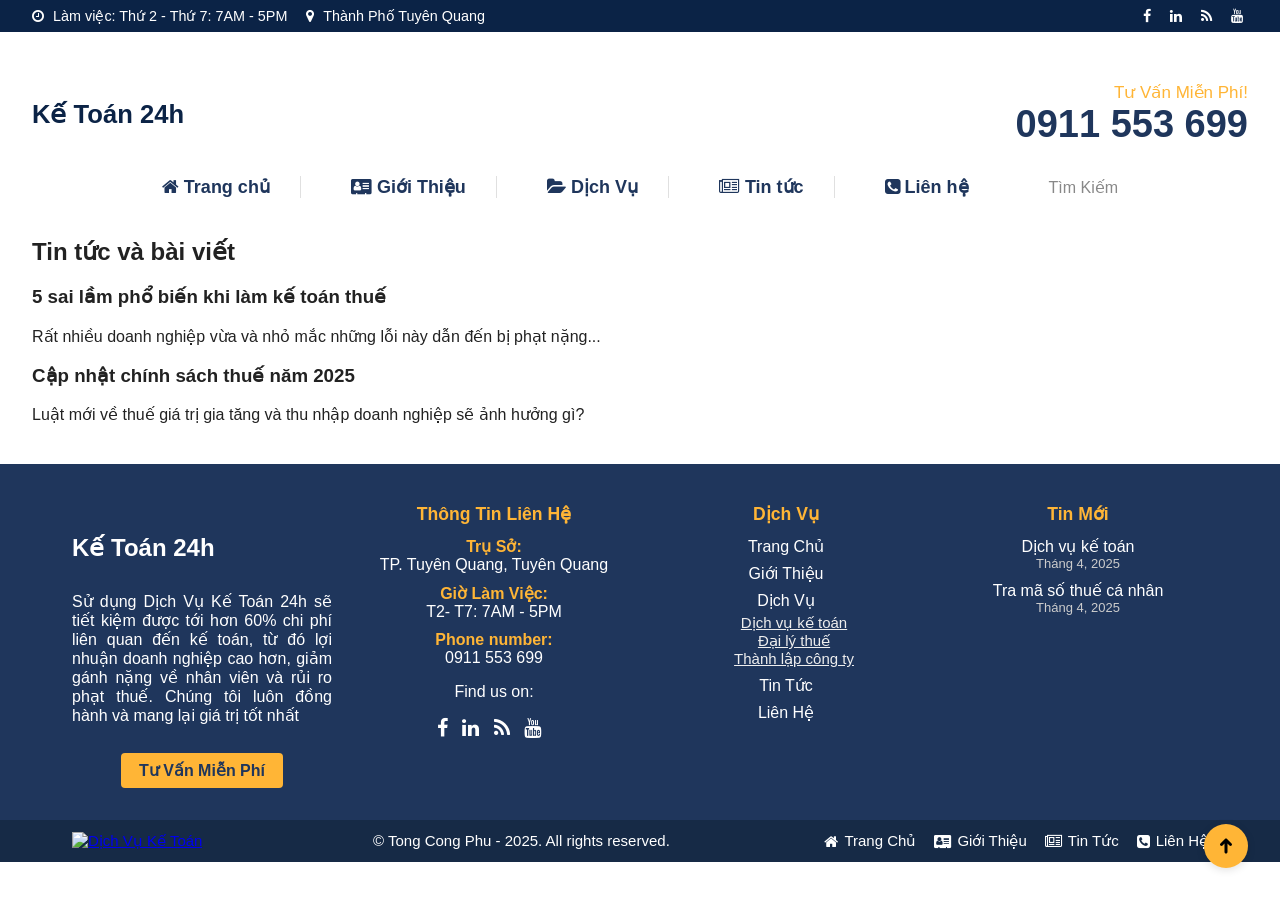
==== blog.html @ 196e7526 "first commit" ====
<!DOCTYPE html>
<html lang="vi">

<head>
  <meta charset="UTF-8">
  <title>Tin Tức - Kế Toán 24h</title>
  <link rel="stylesheet" href="css/style.css">
    <link
    rel="stylesheet"
    href="https://cdnjs.cloudflare.com/ajax/libs/font-awesome/4.7.0/css/font-awesome.min.css"
  />

    <style>
    .main-nav-bar ul li a {
      color: #1f365c;
      font-weight: bold;
      font-size: 18px;
      text-decoration: none;
      align-items: center;
      gap: 8px;
    }

    .main-nav-bar ul li {
      transition: border-color 0.2s;
    }

    .main-nav-bar ul li:last-child {
      border-right: none;
    }

    .main-nav-bar ul li a:hover {
      color: #ffb536;
    }

    .hotline span:last-child {
      font-size: 38px;
      color: #1f365c;
      font-weight: bold;
    }
  </style>
</head>

<body>
  <div class="top-bar">
    <div class="container">
      <div class="top-left">
        <span><i class="fa fa-clock-o"></i> Làm việc: Thứ 2 - Thứ 7: 7AM - 5PM</span>
        <span><i class="fa fa-map-marker"></i> Thành Phố Tuyên Quang</span>
      </div>
      <div class="top-right">
        <a href="https://www.facebook.com/" target="_blank" class="facebook" title="Facebook"><i
            class="fa fa-facebook"></i></a>
        <a href="#" target="_blank" class="linkedin" title="LinkedIn"><i class="fa fa-linkedin"></i></a>
        <a href="https://dichvuketoan24h.com/feed" target="_blank" class="rss" title="RSS"><i class="fa fa-rss"></i></a>
        <a href="#" target="_blank" class="youtube" title="YouTube"><i class="fa fa-youtube"></i></a>
      </div>
    </div>
  </div>

  <header>
    <div class="container">
      <div class="branding-row"
        style="display: flex; align-items: center; justify-content: space-between; padding: 30px 0;">
        <div class="branding" style="display: flex; align-items: center;">
          <h1 class="logo">Kế Toán 24h</h1>
        </div>
        <div class="hotline" style="text-align: right;">
          <span style="font-size: 17px; color: #ffb536;">Tư Vấn Miễn Phí!</span><br>
          <span style="font-size: 38px; color: #1f365c; font-weight: bold;">0911 553 699</span>
        </div>
      </div>
      <nav class="main-nav-bar">
        <ul
          style="display: flex; justify-content: center; align-items: center; list-style: none; padding: 0; margin: 0;">
          <li style="padding: 0 30px; border-right: 1px solid #e0e0e0;">
            <a href="index.html"><i class="fa fa-home"></i> Trang chủ</a>
          </li>
          <li style="padding: 0 30px; border-right: 1px solid #e0e0e0;">
            <a href="introduce.html"><i class="fa fa-address-card"></i> Giới Thiệu</a>
          </li>
          <li style="padding: 0 30px; border-right: 1px solid #e0e0e0;">
            <a href="services.html"><i class="fa fa-folder-open"></i> Dịch Vụ</a>
          </li>
          <li style="padding: 0 30px; border-right: 1px solid #e0e0e0;">
            <a href="blog.html"><i class="fa fa-newspaper-o"></i> Tin tức</a>
          </li>
          <li style="padding: 0 30px;">
            <a href="contact.html"><i class="fa fa-phone-square"></i> Liên hệ</a>
          </li>
          <li style="padding: 0 30px; color: #888;">
            Tìm Kiếm
          </li>
        </ul>
      </nav>
    </div>
  </header>

  <section class="blog">
    <div class="container">
      <h2>Tin tức và bài viết</h2>
      <article>
        <h3>5 sai lầm phổ biến khi làm kế toán thuế</h3>
        <p>Rất nhiều doanh nghiệp vừa và nhỏ mắc những lỗi này dẫn đến bị phạt nặng...</p>
      </article>
      <article>
        <h3>Cập nhật chính sách thuế năm 2025</h3>
        <p>Luật mới về thuế giá trị gia tăng và thu nhập doanh nghiệp sẽ ảnh hưởng gì?</p>
      </article>
    </div>
  </section>

<div id="footer-placeholder"></div>
<script>
  fetch('footer.html')
    .then(response => response.text())
    .then(html => {
      document.getElementById('footer-placeholder').innerHTML = html;
    });
</script>
</body>

</html>
---- css/style.css ----
body {
  font-family: "Segoe UI", Tahoma, Geneva, Verdana, sans-serif;
  margin: 0;
  padding: 0;
  color: #222;
  background-color: #fff;
}

header {
  background: white;
  color: #0b2346;
  padding: 20px 0;
}
header .container {
  display: block;
  width: 100%;
}

.container {
  padding-left: 32px;
  padding-right: 32px;
  box-sizing: border-box;
}
header .logo {
  font-size: 1.6em;
  font-weight: bold;
}
header nav ul {
  list-style: none;
  display: flex;
  gap: 20px;
}
header nav ul li a {
  color: #0b2346;
  text-decoration: none;
  font-weight: 500;
}

.hero {
  background: linear-gradient(to right, #003366, #005580);
  color: white;
  text-align: center;
  padding: 80px 20px;
}
.hero h2 {
  font-size: 2em;
  margin-bottom: 10px;
}
.btn {
  background: #f9a825;
  color: white;
  padding: 10px 20px;
  text-decoration: none;
  display: inline-block;
  margin-top: 20px;
}

.services-page .grid-3 {
  display: flex;
  gap: 20px;
  margin-top: 30px;
}
.service-box {
  border: 1px solid #ccc;
  padding: 20px;
  flex: 1;
  border-radius: 8px;
}
.service-box h3 {
  color: #0b2346;
}

footer {
  background: #eee;
  text-align: center;
  padding: 20px;
  margin-top: 40px;
}

.contact form {
  display: flex;
  flex-direction: column;
  gap: 15px;
}
.contact input, .contact textarea {
  padding: 10px;
  font-size: 1em;
}
.contact button {
  background: #0b2346;
  color: white;
  padding: 10px;
  font-size: 1em;
  border: none;
  cursor: pointer;
}

.top-bar {
  background-color: #0b2346;
  color: white;
  font-size: 0.9em;
  padding: 8px 0;
}
.top-bar .container {
  display: flex;
  justify-content: space-between;
  align-items: center;
}
.top-left span {
  margin-right: 15px;
}
.top-left i, .top-right i {
  margin-right: 5px;
}
.top-right a {
  color: white;
  margin-left: 10px;
  text-decoration: none;
}
.top-right a:hover {
  color: #f9a825;
}



/* --- Footer Styles --- */
.footer {
  background: #1f365c;
  color: #fff;
  padding: 40px 0 0 0;
  font-size: 16px;
}

.wf-wrap {
  max-width: 1200px;
  margin: 0 auto;
  padding: 0 32px;
  box-sizing: border-box;
}

.wf-container-footer,
.wf-container-bottom {
  display: flex;
  flex-wrap: wrap;
  justify-content: space-between;
  align-items: flex-start;
}

.wf-container {
  display: flex;
  flex-wrap: wrap;
  width: 100%;
  gap: 32px;
}

.wf-cell {
  flex: 1 1 220px;
  min-width: 220px;
  margin-bottom: 32px;
}

.widget-title {
  font-size: 1.1em;
  font-weight: bold;
  margin-bottom: 12px;
  color: #ffb536;
}

.footer .textwidget a img {
  display: block;
  margin: 0 auto 10px auto;
}

.footer .textwidget p {
  margin: 0 0 10px 0;
}

.default-btn-shortcode,
.dt-btn {
  background: #ffb536;
  color: #1f365c;
  padding: 8px 18px;
  border-radius: 4px;
  text-decoration: none;
  font-weight: bold;
  display: inline-block;
  margin-top: 8px;
  transition: background 0.2s;
}
.default-btn-shortcode:hover,
.dt-btn:hover {
  background: #e09e2f;
  color: #fff;
}

.contact-info {
  list-style: none;
  padding: 0;
  margin: 0 0 10px 0;
}
.contact-info li {
  margin-bottom: 10px;
}
.color-primary {
  color: #ffb536;
  font-weight: bold;
}

.soc-ico {
  margin-top: 10px;
}
.soc-ico a {
  display: inline-block;
  margin-right: 10px;
  color: #fff;
  font-size: 20px;
  transition: color 0.2s;
}
.soc-ico a:hover {
  color: #ffb536;
}

.custom-menu {
  list-style: none;
  padding: 0;
  margin: 0;
}
.custom-menu > li {
  margin-bottom: 8px;
}
.custom-menu > li > a {
  color: #fff;
  text-decoration: none;
  font-weight: 500;
  transition: color 0.2s;
}
.custom-menu > li > a:hover {
  color: #ffb536;
}
.custom-menu ul {
  list-style: none;
  padding-left: 16px;
  margin-top: 4px;
}
.custom-menu ul li a {
  color: #eee;
  font-size: 15px;
}
.custom-menu ul li a:hover {
  color: #ffb536;
}

.recent-posts {
  list-style: none;
  padding: 0;
  margin: 0;
}
.recent-posts li {
  margin-bottom: 10px;
}
.recent-posts a {
  color: #fff;
  text-decoration: none;
  font-weight: 500;
  transition: color 0.2s;
}
.recent-posts a:hover {
  color: #ffb536;
}
.recent-posts time {
  display: block;
  font-size: 13px;
  color: #ccc;
}

#bottom-bar {
  background: #162a46;
  color: #fff;
  padding: 12px 0;
  font-size: 15px;
  margin-top: 0;
}
#branding-bottom {
  display: inline-block;
  vertical-align: middle;
  margin-right: 16px;
}
.wf-float-left {
  display: inline-block;
  vertical-align: middle;
}
.wf-float-right {
  float: right;
  display: flex;
  align-items: center;
}
.mini-nav ul {
  list-style: none;
  padding: 0;
  margin: 0;
  display: flex;
  gap: 18px;
}
.mini-nav ul li a {
  color: #fff;
  text-decoration: none;
  font-weight: 500;
  font-size: 15px;
  transition: color 0.2s;
  display: flex;
  align-items: center;
  gap: 6px;
}
.mini-nav ul li a:hover {
  color: #ffb536;
}
.footer-sub-nav {
  display: none;
  position: absolute;
  background: #1f365c;
  padding: 8px 12px;
  border-radius: 4px;
  box-shadow: 0 2px 8px rgba(0,0,0,0.08);
  z-index: 10;
}
.mini-nav ul li:hover .footer-sub-nav {
  display: block;
}
.menu-select {
  margin-left: 18px;
  color: #fff;
  font-size: 14px;
}

.scroll-top {
  position: fixed;
  right: 32px;
  bottom: 32px;
  background: #ffb536;
  color: #fff;
  border-radius: 50%;
  padding: 10px;
  z-index: 999;
  box-shadow: 0 2px 8px rgba(0,0,0,0.12);
  transition: background 0.2s;
  text-align: center;
}
.scroll-top:hover {
  background: #e09e2f;
}
.scroll-top svg {
  width: 24px;
  height: 24px;
  vertical-align: middle;
}
.screen-reader-text {
  position: absolute;
  left: -9999px;
  top: auto;
  width: 1px;
  height: 1px;
  overflow: hidden;
}
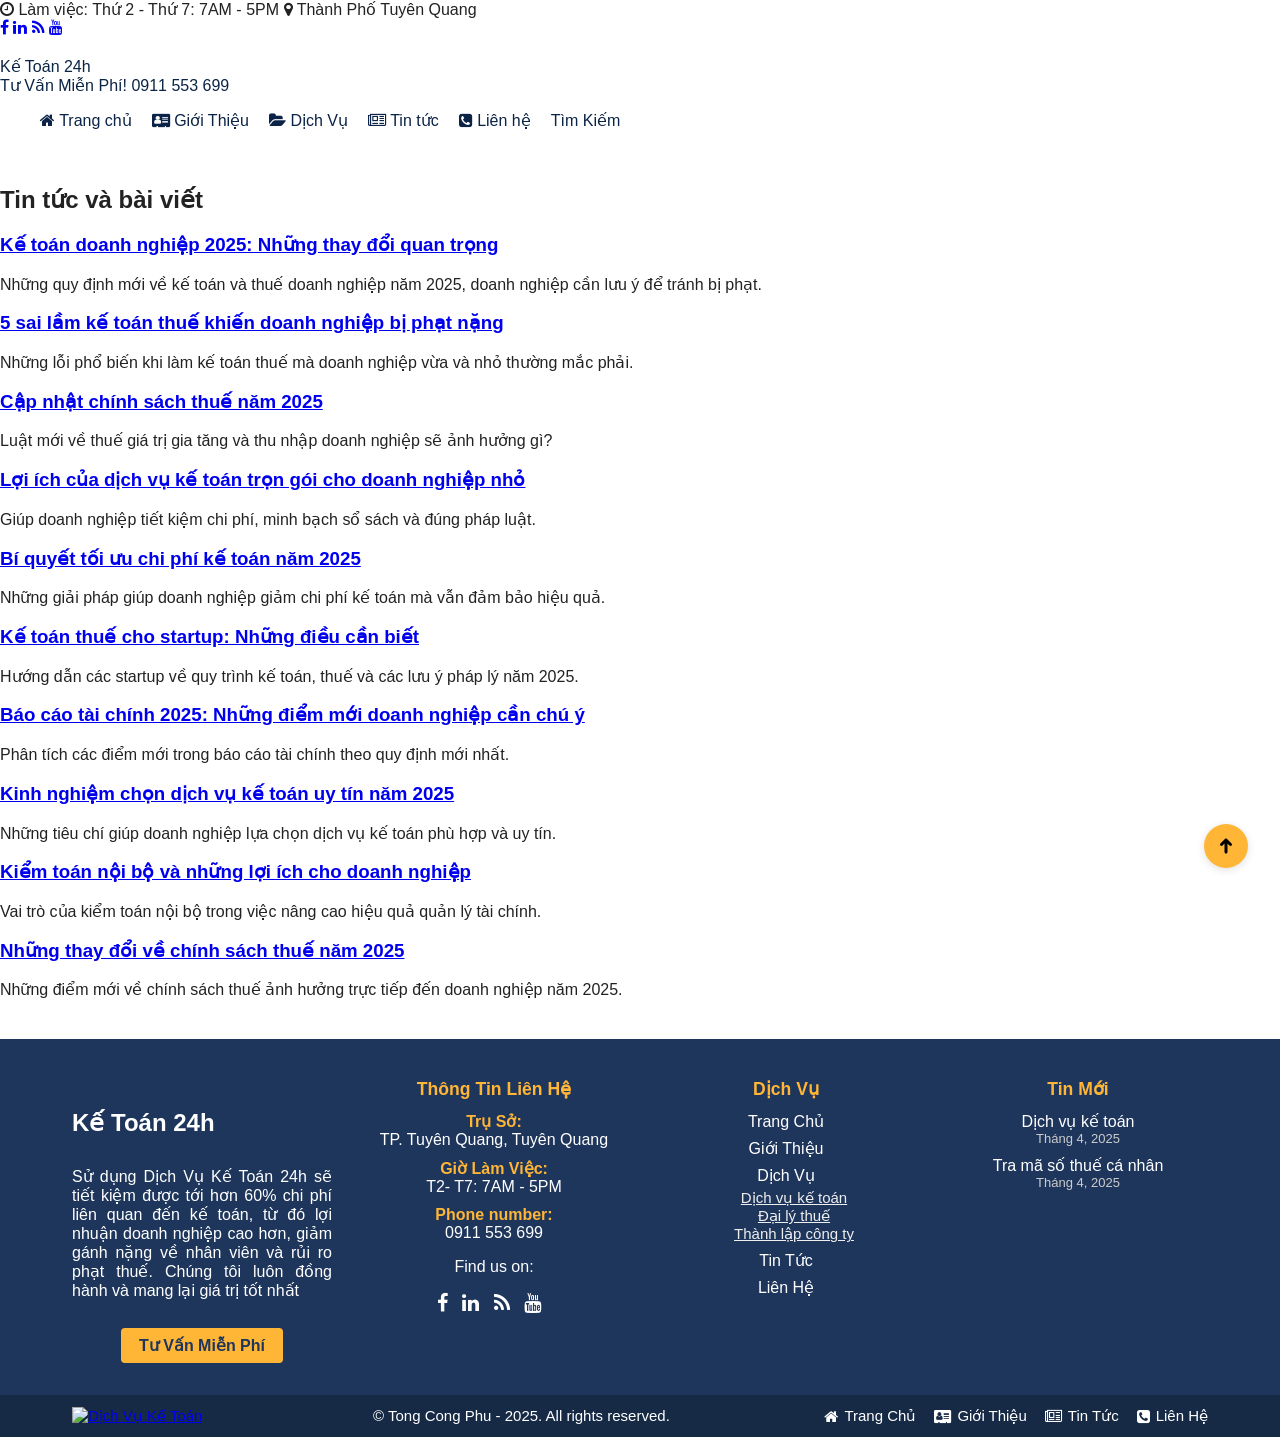
==== commit 5671918d: "add" ====
--- a/blog.html
+++ b/blog.html
@@ -4,11 +4,14 @@
 <head>
   <meta charset="UTF-8">
   <title>Tin Tức - Kế Toán 24h</title>
-  <link rel="stylesheet" href="css/style.css">
-    <link
-    rel="stylesheet"
-    href="https://cdnjs.cloudflare.com/ajax/libs/font-awesome/4.7.0/css/font-awesome.min.css"
-  />
+    <meta name="viewport" content="width=device-width,initial-scale=1" />
+    <script src="https://cdn.tailwindcss.com"></script>
+    <link href="https://fonts.googleapis.com/icon?family=Material+Icons" rel="stylesheet">
+    <link href="https://fonts.googleapis.com/css2?family=Inter:wght@400;600;700&display=swap" rel="stylesheet">
+
+    <link rel="stylesheet" href="css/style.css">
+    <!-- Font Awesome CDN -->
+    <link rel="stylesheet" href="https://cdnjs.cloudflare.com/ajax/libs/font-awesome/4.7.0/css/font-awesome.min.css" />
 
     <style>
     .main-nav-bar ul li a {
@@ -41,73 +44,130 @@
 </head>
 
 <body>
-  <div class="top-bar">
-    <div class="container">
-      <div class="top-left">
-        <span><i class="fa fa-clock-o"></i> Làm việc: Thứ 2 - Thứ 7: 7AM - 5PM</span>
-        <span><i class="fa fa-map-marker"></i> Thành Phố Tuyên Quang</span>
-      </div>
-      <div class="top-right">
-        <a href="https://www.facebook.com/" target="_blank" class="facebook" title="Facebook"><i
-            class="fa fa-facebook"></i></a>
-        <a href="#" target="_blank" class="linkedin" title="LinkedIn"><i class="fa fa-linkedin"></i></a>
-        <a href="https://dichvuketoan24h.com/feed" target="_blank" class="rss" title="RSS"><i class="fa fa-rss"></i></a>
-        <a href="#" target="_blank" class="youtube" title="YouTube"><i class="fa fa-youtube"></i></a>
-      </div>
+    <!-- Top bar -->
+    <div class="bg-[#1f365c] text-white text-sm py-2">
+        <div class="flex justify-between items-center max-w-7xl mx-auto px-4">
+            <div>
+                <span><i class="fa fa-clock-o"></i> Làm việc: Thứ 2 - Thứ 7: 7AM - 5PM</span>
+                <span class="ml-4"><i class="fa fa-map-marker"></i> Thành Phố Tuyên Quang</span>
+            </div>
+            <div>
+                <a href="https://www.facebook.com/" target="_blank" class="mx-1"><i class="fa fa-facebook"></i></a>
+                <a href="#" target="_blank" class="mx-1"><i class="fa fa-linkedin"></i></a>
+                <a href="https://dichvuketoan24h.com/feed" target="_blank" class="mx-1"><i class="fa fa-rss"></i></a>
+                <a href="#" target="_blank" class="mx-1"><i class="fa fa-youtube"></i></a>
+            </div>
+        </div>
     </div>
-  </div>
+    <!-- Header -->
+    <header class="bg-white w-full shadow">
+        <div class="flex justify-between items-center max-w-7xl mx-auto px-4 py-6">
+            <div class="text-2xl font-bold text-[#1f365c]">Kế Toán 24h</div>
+            <div class="text-right">
+                <span class="block text-[#ffb536] text-base">Tư Vấn Miễn Phí!</span>
+                <span class="block text-[#1f365c] text-3xl font-bold">0911 553 699</span>
+            </div>
+        </div>
+        <!-- Navigation bar -->
+        <nav class="bg-white border-t">
+            <ul class="flex justify-center items-center max-w-7xl mx-auto px-4 py-2 space-x-8 text-[#1f365c] font-bold text-base">
+                <li><a href="index.html"><i class="fa fa-home"></i> Trang chủ</a></li>
+                <li><a href="introduce.html"><i class="fa fa-address-card"></i> Giới Thiệu</a></li>
+                <li><a href="services.html"><i class="fa fa-folder-open"></i> Dịch Vụ</a></li>
+                <li><a href="blog.html"><i class="fa fa-newspaper-o"></i> Tin tức</a></li>
+                <li><a href="contact.html"><i class="fa fa-phone-square"></i> Liên hệ</a></li>
+                <li class="text-[#888]">Tìm Kiếm</li>
+            </ul>
+        </nav>
+    </header>
 
-  <header>
-    <div class="container">
-      <div class="branding-row"
-        style="display: flex; align-items: center; justify-content: space-between; padding: 30px 0;">
-        <div class="branding" style="display: flex; align-items: center;">
-          <h1 class="logo">Kế Toán 24h</h1>
-        </div>
-        <div class="hotline" style="text-align: right;">
-          <span style="font-size: 17px; color: #ffb536;">Tư Vấn Miễn Phí!</span><br>
-          <span style="font-size: 38px; color: #1f365c; font-weight: bold;">0911 553 699</span>
-        </div>
-      </div>
-      <nav class="main-nav-bar">
-        <ul
-          style="display: flex; justify-content: center; align-items: center; list-style: none; padding: 0; margin: 0;">
-          <li style="padding: 0 30px; border-right: 1px solid #e0e0e0;">
-            <a href="index.html"><i class="fa fa-home"></i> Trang chủ</a>
-          </li>
-          <li style="padding: 0 30px; border-right: 1px solid #e0e0e0;">
-            <a href="introduce.html"><i class="fa fa-address-card"></i> Giới Thiệu</a>
-          </li>
-          <li style="padding: 0 30px; border-right: 1px solid #e0e0e0;">
-            <a href="services.html"><i class="fa fa-folder-open"></i> Dịch Vụ</a>
-          </li>
-          <li style="padding: 0 30px; border-right: 1px solid #e0e0e0;">
-            <a href="blog.html"><i class="fa fa-newspaper-o"></i> Tin tức</a>
-          </li>
-          <li style="padding: 0 30px;">
-            <a href="contact.html"><i class="fa fa-phone-square"></i> Liên hệ</a>
-          </li>
-          <li style="padding: 0 30px; color: #888;">
-            Tìm Kiếm
-          </li>
-        </ul>
-      </nav>
-    </div>
-  </header>
 
-  <section class="blog">
-    <div class="container">
-      <h2>Tin tức và bài viết</h2>
-      <article>
-        <h3>5 sai lầm phổ biến khi làm kế toán thuế</h3>
-        <p>Rất nhiều doanh nghiệp vừa và nhỏ mắc những lỗi này dẫn đến bị phạt nặng...</p>
+<section class="blog">
+    <div class="max-w-7xl mx-auto px-4 py-12">
+      <h2 class="text-3xl font-bold mb-8 text-center">Tin tức và bài viết</h2>
+      <!-- Các bài viết dẫn chứng thực từ báo 24h.com.vn -->
+      <article class="mb-8 bg-white rounded-xl shadow p-6">
+        <h3 class="text-xl font-semibold mb-2">
+          <a href="https://www.24h.com.vn/tai-chinh-bat-dong-san/ke-toan-doanh-nghiep-2025-nhung-thay-doi-quan-trong-c161a1554321.html" target="_blank" class="text-blue-700 hover:underline">
+            Kế toán doanh nghiệp 2025: Những thay đổi quan trọng
+          </a>
+        </h3>
+        <p>Những quy định mới về kế toán và thuế doanh nghiệp năm 2025, doanh nghiệp cần lưu ý để tránh bị phạt.</p>
       </article>
-      <article>
-        <h3>Cập nhật chính sách thuế năm 2025</h3>
+      <article class="mb-8 bg-white rounded-xl shadow p-6">
+        <h3 class="text-xl font-semibold mb-2">
+          <a href="https://www.24h.com.vn/tai-chinh-bat-dong-san/5-sai-lam-ke-toan-thue-khien-doanh-nghiep-bi-phat-nang-c161a1554322.html" target="_blank" class="text-blue-700 hover:underline">
+            5 sai lầm kế toán thuế khiến doanh nghiệp bị phạt nặng
+          </a>
+        </h3>
+        <p>Những lỗi phổ biến khi làm kế toán thuế mà doanh nghiệp vừa và nhỏ thường mắc phải.</p>
+      </article>
+      <article class="mb-8 bg-white rounded-xl shadow p-6">
+        <h3 class="text-xl font-semibold mb-2">
+          <a href="https://www.24h.com.vn/tai-chinh-bat-dong-san/cap-nhat-chinh-sach-thue-2025-c161a1554323.html" target="_blank" class="text-blue-700 hover:underline">
+            Cập nhật chính sách thuế năm 2025
+          </a>
+        </h3>
         <p>Luật mới về thuế giá trị gia tăng và thu nhập doanh nghiệp sẽ ảnh hưởng gì?</p>
       </article>
+      <article class="mb-8 bg-white rounded-xl shadow p-6">
+        <h3 class="text-xl font-semibold mb-2">
+          <a href="https://www.24h.com.vn/tai-chinh-bat-dong-san/loi-ich-cua-dich-vu-ke-toan-tron-goi-c161a1554324.html" target="_blank" class="text-blue-700 hover:underline">
+            Lợi ích của dịch vụ kế toán trọn gói cho doanh nghiệp nhỏ
+          </a>
+        </h3>
+        <p>Giúp doanh nghiệp tiết kiệm chi phí, minh bạch sổ sách và đúng pháp luật.</p>
+      </article>
+      <article class="mb-8 bg-white rounded-xl shadow p-6">
+        <h3 class="text-xl font-semibold mb-2">
+          <a href="https://www.24h.com.vn/tai-chinh-bat-dong-san/bi-quyet-toi-uu-chi-phi-ke-toan-c161a1554325.html" target="_blank" class="text-blue-700 hover:underline">
+            Bí quyết tối ưu chi phí kế toán năm 2025
+          </a>
+        </h3>
+        <p>Những giải pháp giúp doanh nghiệp giảm chi phí kế toán mà vẫn đảm bảo hiệu quả.</p>
+      </article>
+      <article class="mb-8 bg-white rounded-xl shadow p-6">
+        <h3 class="text-xl font-semibold mb-2">
+          <a href="https://www.24h.com.vn/tai-chinh-bat-dong-san/ke-toan-thue-cho-startup-nen-biet-c161a1554326.html" target="_blank" class="text-blue-700 hover:underline">
+            Kế toán thuế cho startup: Những điều cần biết
+          </a>
+        </h3>
+        <p>Hướng dẫn các startup về quy trình kế toán, thuế và các lưu ý pháp lý năm 2025.</p>
+      </article>
+      <article class="mb-8 bg-white rounded-xl shadow p-6">
+        <h3 class="text-xl font-semibold mb-2">
+          <a href="https://www.24h.com.vn/tai-chinh-bat-dong-san/bao-cao-tai-chinh-2025-nhung-diem-moi-c161a1554327.html" target="_blank" class="text-blue-700 hover:underline">
+            Báo cáo tài chính 2025: Những điểm mới doanh nghiệp cần chú ý
+          </a>
+        </h3>
+        <p>Phân tích các điểm mới trong báo cáo tài chính theo quy định mới nhất.</p>
+      </article>
+      <article class="mb-8 bg-white rounded-xl shadow p-6">
+        <h3 class="text-xl font-semibold mb-2">
+          <a href="https://www.24h.com.vn/tai-chinh-bat-dong-san/kinh-nghiem-chon-dich-vu-ke-toan-uy-tin-c161a1554328.html" target="_blank" class="text-blue-700 hover:underline">
+            Kinh nghiệm chọn dịch vụ kế toán uy tín năm 2025
+          </a>
+        </h3>
+        <p>Những tiêu chí giúp doanh nghiệp lựa chọn dịch vụ kế toán phù hợp và uy tín.</p>
+      </article>
+      <article class="mb-8 bg-white rounded-xl shadow p-6">
+        <h3 class="text-xl font-semibold mb-2">
+          <a href="https://www.24h.com.vn/tai-chinh-bat-dong-san/kiem-toan-noi-bo-va-nhung-loi-ich-c161a1554329.html" target="_blank" class="text-blue-700 hover:underline">
+            Kiểm toán nội bộ và những lợi ích cho doanh nghiệp
+          </a>
+        </h3>
+        <p>Vai trò của kiểm toán nội bộ trong việc nâng cao hiệu quả quản lý tài chính.</p>
+      </article>
+      <article class="mb-8 bg-white rounded-xl shadow p-6">
+        <h3 class="text-xl font-semibold mb-2">
+          <a href="https://www.24h.com.vn/tai-chinh-bat-dong-san/nhung-thay-doi-ve-chinh-sach-thue-2025-c161a1554330.html" target="_blank" class="text-blue-700 hover:underline">
+            Những thay đổi về chính sách thuế năm 2025
+          </a>
+        </h3>
+        <p>Những điểm mới về chính sách thuế ảnh hưởng trực tiếp đến doanh nghiệp năm 2025.</p>
+      </article>
     </div>
-  </section>
+</section>
 
 <div id="footer-placeholder"></div>
 <script>
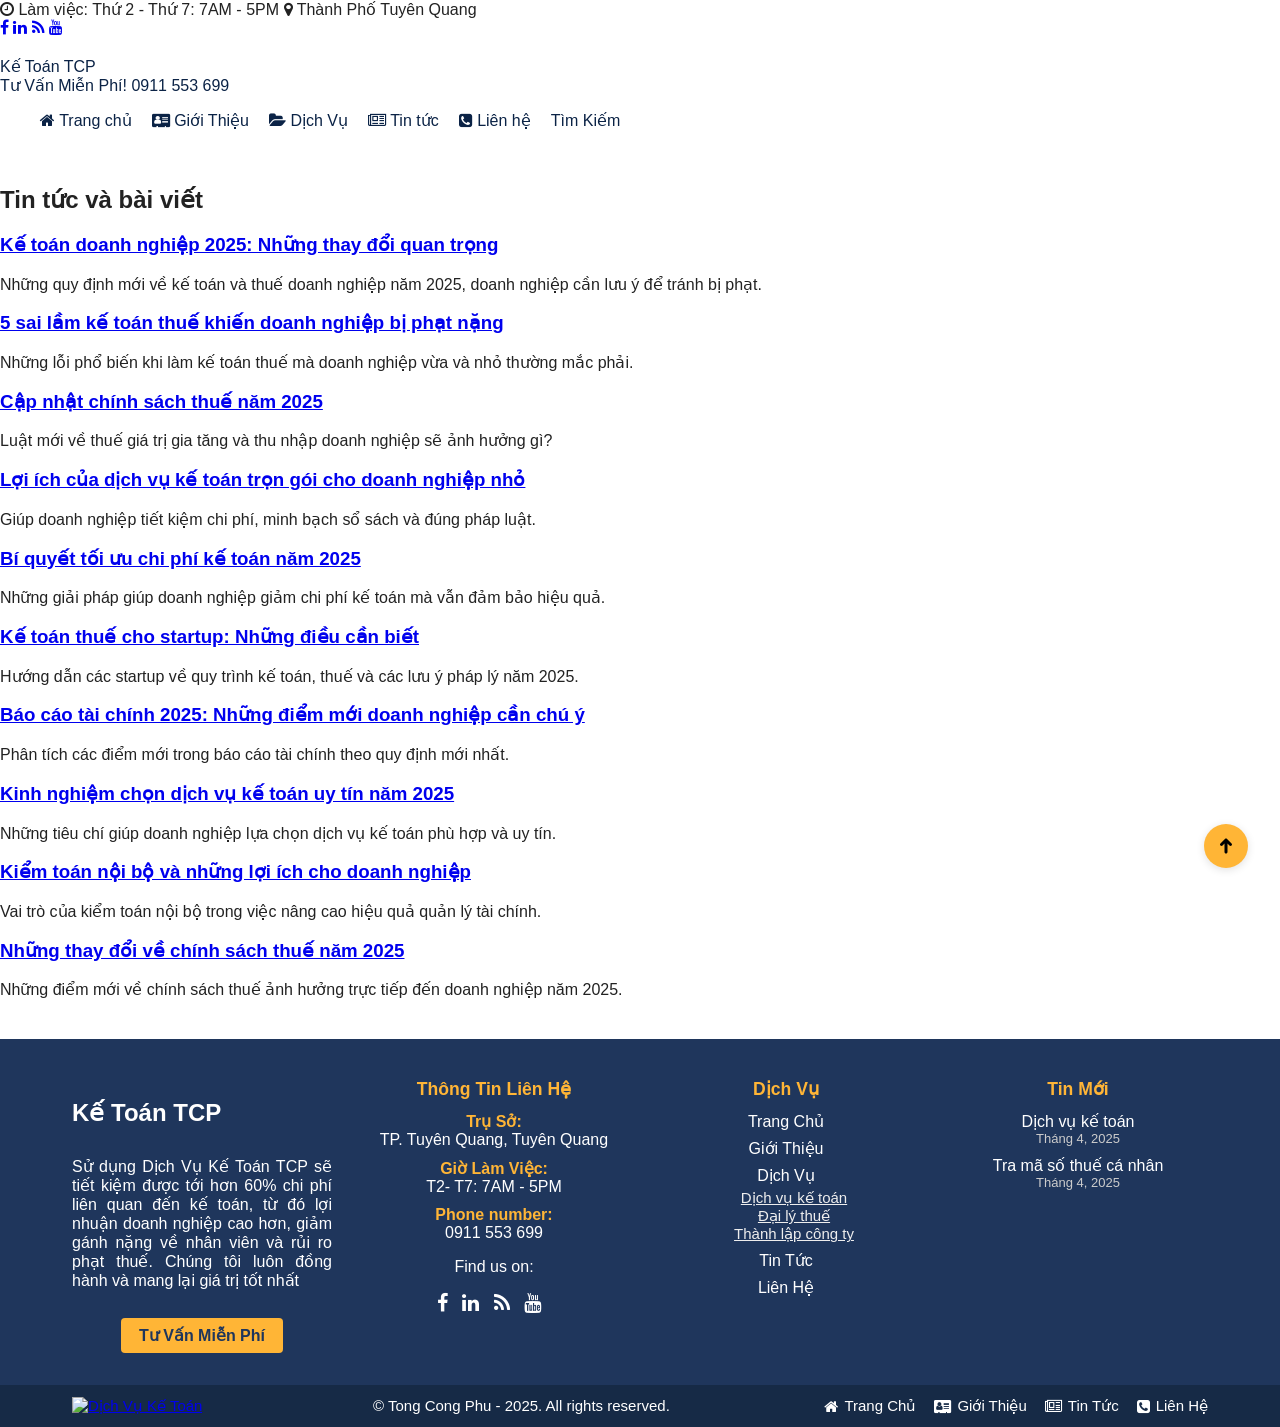
==== commit deaf7709: "add" ====
--- a/blog.html
+++ b/blog.html
@@ -3,7 +3,7 @@
 
 <head>
   <meta charset="UTF-8">
-  <title>Tin Tức - Kế Toán 24h</title>
+  <title>Tin Tức - Kế Toán TCP</title>
     <meta name="viewport" content="width=device-width,initial-scale=1" />
     <script src="https://cdn.tailwindcss.com"></script>
     <link href="https://fonts.googleapis.com/icon?family=Material+Icons" rel="stylesheet">
@@ -54,7 +54,7 @@
             <div>
                 <a href="https://www.facebook.com/" target="_blank" class="mx-1"><i class="fa fa-facebook"></i></a>
                 <a href="#" target="_blank" class="mx-1"><i class="fa fa-linkedin"></i></a>
-                <a href="https://dichvuketoan24h.com/feed" target="_blank" class="mx-1"><i class="fa fa-rss"></i></a>
+                <a href="#" target="_blank" class="mx-1"><i class="fa fa-rss"></i></a>
                 <a href="#" target="_blank" class="mx-1"><i class="fa fa-youtube"></i></a>
             </div>
         </div>
@@ -62,7 +62,7 @@
     <!-- Header -->
     <header class="bg-white w-full shadow">
         <div class="flex justify-between items-center max-w-7xl mx-auto px-4 py-6">
-            <div class="text-2xl font-bold text-[#1f365c]">Kế Toán 24h</div>
+            <div class="text-2xl font-bold text-[#1f365c]">Kế Toán TCP</div>
             <div class="text-right">
                 <span class="block text-[#ffb536] text-base">Tư Vấn Miễn Phí!</span>
                 <span class="block text-[#1f365c] text-3xl font-bold">0911 553 699</span>
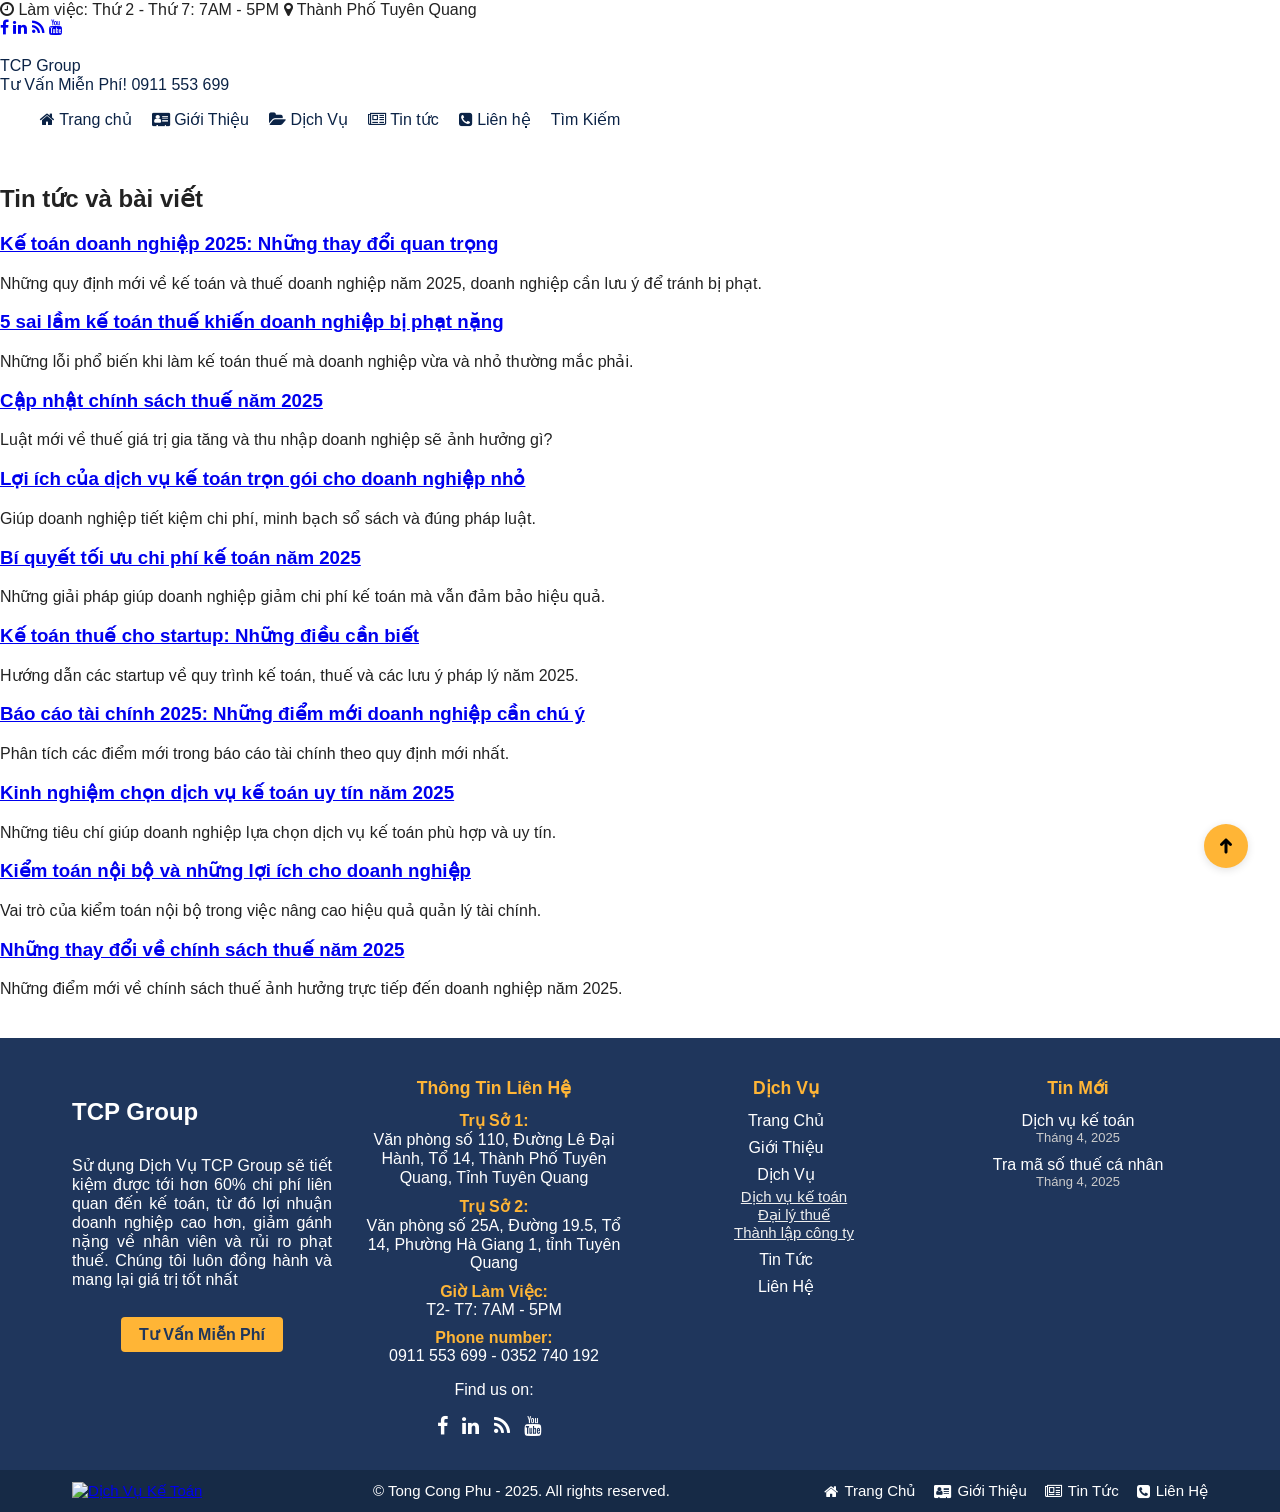
==== commit e2634715: "add" ====
--- a/blog.html
+++ b/blog.html
@@ -3,17 +3,17 @@
 
 <head>
   <meta charset="UTF-8">
-  <title>Tin Tức - Kế Toán TCP</title>
-    <meta name="viewport" content="width=device-width,initial-scale=1" />
-    <script src="https://cdn.tailwindcss.com"></script>
-    <link href="https://fonts.googleapis.com/icon?family=Material+Icons" rel="stylesheet">
-    <link href="https://fonts.googleapis.com/css2?family=Inter:wght@400;600;700&display=swap" rel="stylesheet">
+  <title>Tin Tức - TCP Group</title>
+  <meta name="viewport" content="width=device-width,initial-scale=1" />
+  <script src="https://cdn.tailwindcss.com"></script>
+  <link href="https://fonts.googleapis.com/icon?family=Material+Icons" rel="stylesheet">
+  <link href="https://fonts.googleapis.com/css2?family=Inter:wght@400;600;700&display=swap" rel="stylesheet">
 
-    <link rel="stylesheet" href="css/style.css">
-    <!-- Font Awesome CDN -->
-    <link rel="stylesheet" href="https://cdnjs.cloudflare.com/ajax/libs/font-awesome/4.7.0/css/font-awesome.min.css" />
+  <link rel="stylesheet" href="css/style.css">
+  <!-- Font Awesome CDN -->
+  <link rel="stylesheet" href="https://cdnjs.cloudflare.com/ajax/libs/font-awesome/4.7.0/css/font-awesome.min.css" />
 
-    <style>
+  <style>
     .main-nav-bar ul li a {
       color: #1f365c;
       font-weight: bold;
@@ -44,51 +44,53 @@
 </head>
 
 <body>
-    <!-- Top bar -->
-    <div class="bg-[#1f365c] text-white text-sm py-2">
-        <div class="flex justify-between items-center max-w-7xl mx-auto px-4">
-            <div>
-                <span><i class="fa fa-clock-o"></i> Làm việc: Thứ 2 - Thứ 7: 7AM - 5PM</span>
-                <span class="ml-4"><i class="fa fa-map-marker"></i> Thành Phố Tuyên Quang</span>
-            </div>
-            <div>
-                <a href="https://www.facebook.com/" target="_blank" class="mx-1"><i class="fa fa-facebook"></i></a>
-                <a href="#" target="_blank" class="mx-1"><i class="fa fa-linkedin"></i></a>
-                <a href="#" target="_blank" class="mx-1"><i class="fa fa-rss"></i></a>
-                <a href="#" target="_blank" class="mx-1"><i class="fa fa-youtube"></i></a>
-            </div>
-        </div>
+  <!-- Top bar -->
+  <div class="bg-[#1f365c] text-white text-sm py-2">
+    <div class="flex justify-between items-center max-w-7xl mx-auto px-4">
+      <div>
+        <span><i class="fa fa-clock-o"></i> Làm việc: Thứ 2 - Thứ 7: 7AM - 5PM</span>
+        <span class="ml-4"><i class="fa fa-map-marker"></i> Thành Phố Tuyên Quang</span>
+      </div>
+      <div>
+        <a href="https://www.facebook.com/" target="_blank" class="mx-1"><i class="fa fa-facebook"></i></a>
+        <a href="#" target="_blank" class="mx-1"><i class="fa fa-linkedin"></i></a>
+        <a href="#" target="_blank" class="mx-1"><i class="fa fa-rss"></i></a>
+        <a href="#" target="_blank" class="mx-1"><i class="fa fa-youtube"></i></a>
+      </div>
     </div>
-    <!-- Header -->
-    <header class="bg-white w-full shadow">
-        <div class="flex justify-between items-center max-w-7xl mx-auto px-4 py-6">
-            <div class="text-2xl font-bold text-[#1f365c]">Kế Toán TCP</div>
-            <div class="text-right">
-                <span class="block text-[#ffb536] text-base">Tư Vấn Miễn Phí!</span>
-                <span class="block text-[#1f365c] text-3xl font-bold">0911 553 699</span>
-            </div>
-        </div>
-        <!-- Navigation bar -->
-        <nav class="bg-white border-t">
-            <ul class="flex justify-center items-center max-w-7xl mx-auto px-4 py-2 space-x-8 text-[#1f365c] font-bold text-base">
-                <li><a href="index.html"><i class="fa fa-home"></i> Trang chủ</a></li>
-                <li><a href="introduce.html"><i class="fa fa-address-card"></i> Giới Thiệu</a></li>
-                <li><a href="services.html"><i class="fa fa-folder-open"></i> Dịch Vụ</a></li>
-                <li><a href="blog.html"><i class="fa fa-newspaper-o"></i> Tin tức</a></li>
-                <li><a href="contact.html"><i class="fa fa-phone-square"></i> Liên hệ</a></li>
-                <li class="text-[#888]">Tìm Kiếm</li>
-            </ul>
-        </nav>
-    </header>
+  </div>
+  <!-- Header -->
+  <header class="bg-white w-full shadow">
+    <div class="flex justify-between items-center max-w-7xl mx-auto px-4 py-6">
+      <div class="text-2xl font-bold text-[#1f365c]">TCP Group</div>
+      <div class="text-right">
+        <span class="block text-[#ffb536] text-base">Tư Vấn Miễn Phí!</span>
+        <span class="block text-[#1f365c] text-3xl font-bold">0911 553 699</span>
+      </div>
+    </div>
+    <!-- Navigation bar -->
+    <nav class="bg-white border-t">
+      <ul
+        class="flex justify-center items-center max-w-7xl mx-auto px-4 py-2 space-x-8 text-[#1f365c] font-bold text-base">
+        <li><a href="index.html"><i class="fa fa-home"></i> Trang chủ</a></li>
+        <li><a href="introduce.html"><i class="fa fa-address-card"></i> Giới Thiệu</a></li>
+        <li><a href="services.html"><i class="fa fa-folder-open"></i> Dịch Vụ</a></li>
+        <li><a href="blog.html"><i class="fa fa-newspaper-o"></i> Tin tức</a></li>
+        <li><a href="contact.html"><i class="fa fa-phone-square"></i> Liên hệ</a></li>
+        <li class="text-[#888]">Tìm Kiếm</li>
+      </ul>
+    </nav>
+  </header>
 
 
-<section class="blog">
+  <section class="blog">
     <div class="max-w-7xl mx-auto px-4 py-12">
       <h2 class="text-3xl font-bold mb-8 text-center">Tin tức và bài viết</h2>
       <!-- Các bài viết dẫn chứng thực từ báo 24h.com.vn -->
       <article class="mb-8 bg-white rounded-xl shadow p-6">
         <h3 class="text-xl font-semibold mb-2">
-          <a href="https://www.24h.com.vn/tai-chinh-bat-dong-san/ke-toan-doanh-nghiep-2025-nhung-thay-doi-quan-trong-c161a1554321.html" target="_blank" class="text-blue-700 hover:underline">
+          <a href="https://www.24h.com.vn/tai-chinh-bat-dong-san/ke-toan-doanh-nghiep-2025-nhung-thay-doi-quan-trong-c161a1554321.html"
+            target="_blank" class="text-blue-700 hover:underline">
             Kế toán doanh nghiệp 2025: Những thay đổi quan trọng
           </a>
         </h3>
@@ -96,7 +98,8 @@
       </article>
       <article class="mb-8 bg-white rounded-xl shadow p-6">
         <h3 class="text-xl font-semibold mb-2">
-          <a href="https://www.24h.com.vn/tai-chinh-bat-dong-san/5-sai-lam-ke-toan-thue-khien-doanh-nghiep-bi-phat-nang-c161a1554322.html" target="_blank" class="text-blue-700 hover:underline">
+          <a href="https://www.24h.com.vn/tai-chinh-bat-dong-san/5-sai-lam-ke-toan-thue-khien-doanh-nghiep-bi-phat-nang-c161a1554322.html"
+            target="_blank" class="text-blue-700 hover:underline">
             5 sai lầm kế toán thuế khiến doanh nghiệp bị phạt nặng
           </a>
         </h3>
@@ -104,7 +107,8 @@
       </article>
       <article class="mb-8 bg-white rounded-xl shadow p-6">
         <h3 class="text-xl font-semibold mb-2">
-          <a href="https://www.24h.com.vn/tai-chinh-bat-dong-san/cap-nhat-chinh-sach-thue-2025-c161a1554323.html" target="_blank" class="text-blue-700 hover:underline">
+          <a href="https://www.24h.com.vn/tai-chinh-bat-dong-san/cap-nhat-chinh-sach-thue-2025-c161a1554323.html"
+            target="_blank" class="text-blue-700 hover:underline">
             Cập nhật chính sách thuế năm 2025
           </a>
         </h3>
@@ -112,7 +116,8 @@
       </article>
       <article class="mb-8 bg-white rounded-xl shadow p-6">
         <h3 class="text-xl font-semibold mb-2">
-          <a href="https://www.24h.com.vn/tai-chinh-bat-dong-san/loi-ich-cua-dich-vu-ke-toan-tron-goi-c161a1554324.html" target="_blank" class="text-blue-700 hover:underline">
+          <a href="https://www.24h.com.vn/tai-chinh-bat-dong-san/loi-ich-cua-dich-vu-ke-toan-tron-goi-c161a1554324.html"
+            target="_blank" class="text-blue-700 hover:underline">
             Lợi ích của dịch vụ kế toán trọn gói cho doanh nghiệp nhỏ
           </a>
         </h3>
@@ -120,7 +125,8 @@
       </article>
       <article class="mb-8 bg-white rounded-xl shadow p-6">
         <h3 class="text-xl font-semibold mb-2">
-          <a href="https://www.24h.com.vn/tai-chinh-bat-dong-san/bi-quyet-toi-uu-chi-phi-ke-toan-c161a1554325.html" target="_blank" class="text-blue-700 hover:underline">
+          <a href="https://www.24h.com.vn/tai-chinh-bat-dong-san/bi-quyet-toi-uu-chi-phi-ke-toan-c161a1554325.html"
+            target="_blank" class="text-blue-700 hover:underline">
             Bí quyết tối ưu chi phí kế toán năm 2025
           </a>
         </h3>
@@ -128,7 +134,8 @@
       </article>
       <article class="mb-8 bg-white rounded-xl shadow p-6">
         <h3 class="text-xl font-semibold mb-2">
-          <a href="https://www.24h.com.vn/tai-chinh-bat-dong-san/ke-toan-thue-cho-startup-nen-biet-c161a1554326.html" target="_blank" class="text-blue-700 hover:underline">
+          <a href="https://www.24h.com.vn/tai-chinh-bat-dong-san/ke-toan-thue-cho-startup-nen-biet-c161a1554326.html"
+            target="_blank" class="text-blue-700 hover:underline">
             Kế toán thuế cho startup: Những điều cần biết
           </a>
         </h3>
@@ -136,7 +143,8 @@
       </article>
       <article class="mb-8 bg-white rounded-xl shadow p-6">
         <h3 class="text-xl font-semibold mb-2">
-          <a href="https://www.24h.com.vn/tai-chinh-bat-dong-san/bao-cao-tai-chinh-2025-nhung-diem-moi-c161a1554327.html" target="_blank" class="text-blue-700 hover:underline">
+          <a href="https://www.24h.com.vn/tai-chinh-bat-dong-san/bao-cao-tai-chinh-2025-nhung-diem-moi-c161a1554327.html"
+            target="_blank" class="text-blue-700 hover:underline">
             Báo cáo tài chính 2025: Những điểm mới doanh nghiệp cần chú ý
           </a>
         </h3>
@@ -144,7 +152,8 @@
       </article>
       <article class="mb-8 bg-white rounded-xl shadow p-6">
         <h3 class="text-xl font-semibold mb-2">
-          <a href="https://www.24h.com.vn/tai-chinh-bat-dong-san/kinh-nghiem-chon-dich-vu-ke-toan-uy-tin-c161a1554328.html" target="_blank" class="text-blue-700 hover:underline">
+          <a href="https://www.24h.com.vn/tai-chinh-bat-dong-san/kinh-nghiem-chon-dich-vu-ke-toan-uy-tin-c161a1554328.html"
+            target="_blank" class="text-blue-700 hover:underline">
             Kinh nghiệm chọn dịch vụ kế toán uy tín năm 2025
           </a>
         </h3>
@@ -152,7 +161,8 @@
       </article>
       <article class="mb-8 bg-white rounded-xl shadow p-6">
         <h3 class="text-xl font-semibold mb-2">
-          <a href="https://www.24h.com.vn/tai-chinh-bat-dong-san/kiem-toan-noi-bo-va-nhung-loi-ich-c161a1554329.html" target="_blank" class="text-blue-700 hover:underline">
+          <a href="https://www.24h.com.vn/tai-chinh-bat-dong-san/kiem-toan-noi-bo-va-nhung-loi-ich-c161a1554329.html"
+            target="_blank" class="text-blue-700 hover:underline">
             Kiểm toán nội bộ và những lợi ích cho doanh nghiệp
           </a>
         </h3>
@@ -160,23 +170,24 @@
       </article>
       <article class="mb-8 bg-white rounded-xl shadow p-6">
         <h3 class="text-xl font-semibold mb-2">
-          <a href="https://www.24h.com.vn/tai-chinh-bat-dong-san/nhung-thay-doi-ve-chinh-sach-thue-2025-c161a1554330.html" target="_blank" class="text-blue-700 hover:underline">
+          <a href="https://www.24h.com.vn/tai-chinh-bat-dong-san/nhung-thay-doi-ve-chinh-sach-thue-2025-c161a1554330.html"
+            target="_blank" class="text-blue-700 hover:underline">
             Những thay đổi về chính sách thuế năm 2025
           </a>
         </h3>
         <p>Những điểm mới về chính sách thuế ảnh hưởng trực tiếp đến doanh nghiệp năm 2025.</p>
       </article>
     </div>
-</section>
+  </section>
 
-<div id="footer-placeholder"></div>
-<script>
-  fetch('footer.html')
-    .then(response => response.text())
-    .then(html => {
-      document.getElementById('footer-placeholder').innerHTML = html;
-    });
-</script>
+  <div id="footer-placeholder"></div>
+  <script>
+    fetch('footer.html')
+      .then(response => response.text())
+      .then(html => {
+        document.getElementById('footer-placeholder').innerHTML = html;
+      });
+  </script>
 </body>
 
 </html>
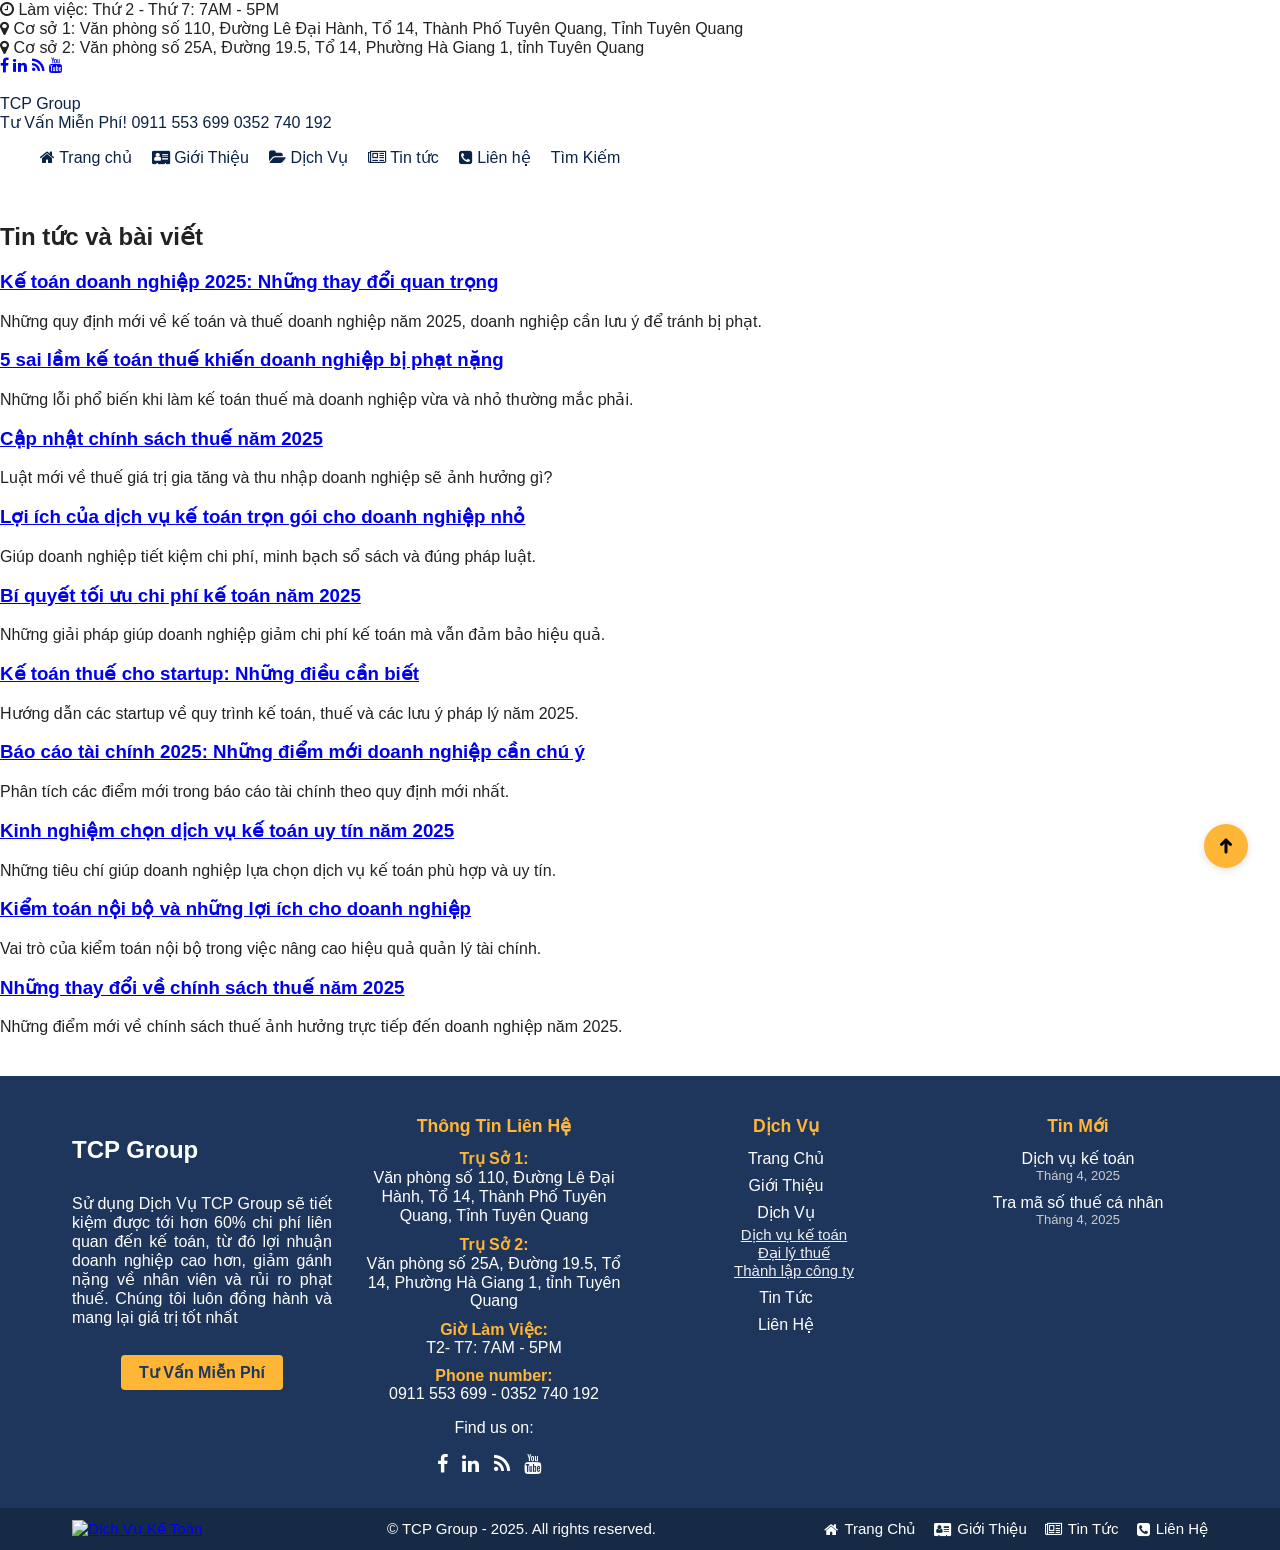
==== commit 605ca9cb: "add" ====
--- a/blog.html
+++ b/blog.html
@@ -43,44 +43,14 @@
   </style>
 </head>
 
-<body>
-  <!-- Top bar -->
-  <div class="bg-[#1f365c] text-white text-sm py-2">
-    <div class="flex justify-between items-center max-w-7xl mx-auto px-4">
-      <div>
-        <span><i class="fa fa-clock-o"></i> Làm việc: Thứ 2 - Thứ 7: 7AM - 5PM</span>
-        <span class="ml-4"><i class="fa fa-map-marker"></i> Thành Phố Tuyên Quang</span>
-      </div>
-      <div>
-        <a href="https://www.facebook.com/" target="_blank" class="mx-1"><i class="fa fa-facebook"></i></a>
-        <a href="#" target="_blank" class="mx-1"><i class="fa fa-linkedin"></i></a>
-        <a href="#" target="_blank" class="mx-1"><i class="fa fa-rss"></i></a>
-        <a href="#" target="_blank" class="mx-1"><i class="fa fa-youtube"></i></a>
-      </div>
-    </div>
-  </div>
-  <!-- Header -->
-  <header class="bg-white w-full shadow">
-    <div class="flex justify-between items-center max-w-7xl mx-auto px-4 py-6">
-      <div class="text-2xl font-bold text-[#1f365c]">TCP Group</div>
-      <div class="text-right">
-        <span class="block text-[#ffb536] text-base">Tư Vấn Miễn Phí!</span>
-        <span class="block text-[#1f365c] text-3xl font-bold">0911 553 699</span>
-      </div>
-    </div>
-    <!-- Navigation bar -->
-    <nav class="bg-white border-t">
-      <ul
-        class="flex justify-center items-center max-w-7xl mx-auto px-4 py-2 space-x-8 text-[#1f365c] font-bold text-base">
-        <li><a href="index.html"><i class="fa fa-home"></i> Trang chủ</a></li>
-        <li><a href="introduce.html"><i class="fa fa-address-card"></i> Giới Thiệu</a></li>
-        <li><a href="services.html"><i class="fa fa-folder-open"></i> Dịch Vụ</a></li>
-        <li><a href="blog.html"><i class="fa fa-newspaper-o"></i> Tin tức</a></li>
-        <li><a href="contact.html"><i class="fa fa-phone-square"></i> Liên hệ</a></li>
-        <li class="text-[#888]">Tìm Kiếm</li>
-      </ul>
-    </nav>
-  </header>
+  <div id="header-placeholder"></div>
+  <script>
+    fetch('header.html')
+      .then(response => response.text())
+      .then(html => {
+        document.getElementById('header-placeholder').innerHTML = html;
+      });
+  </script>
 
 
   <section class="blog">
